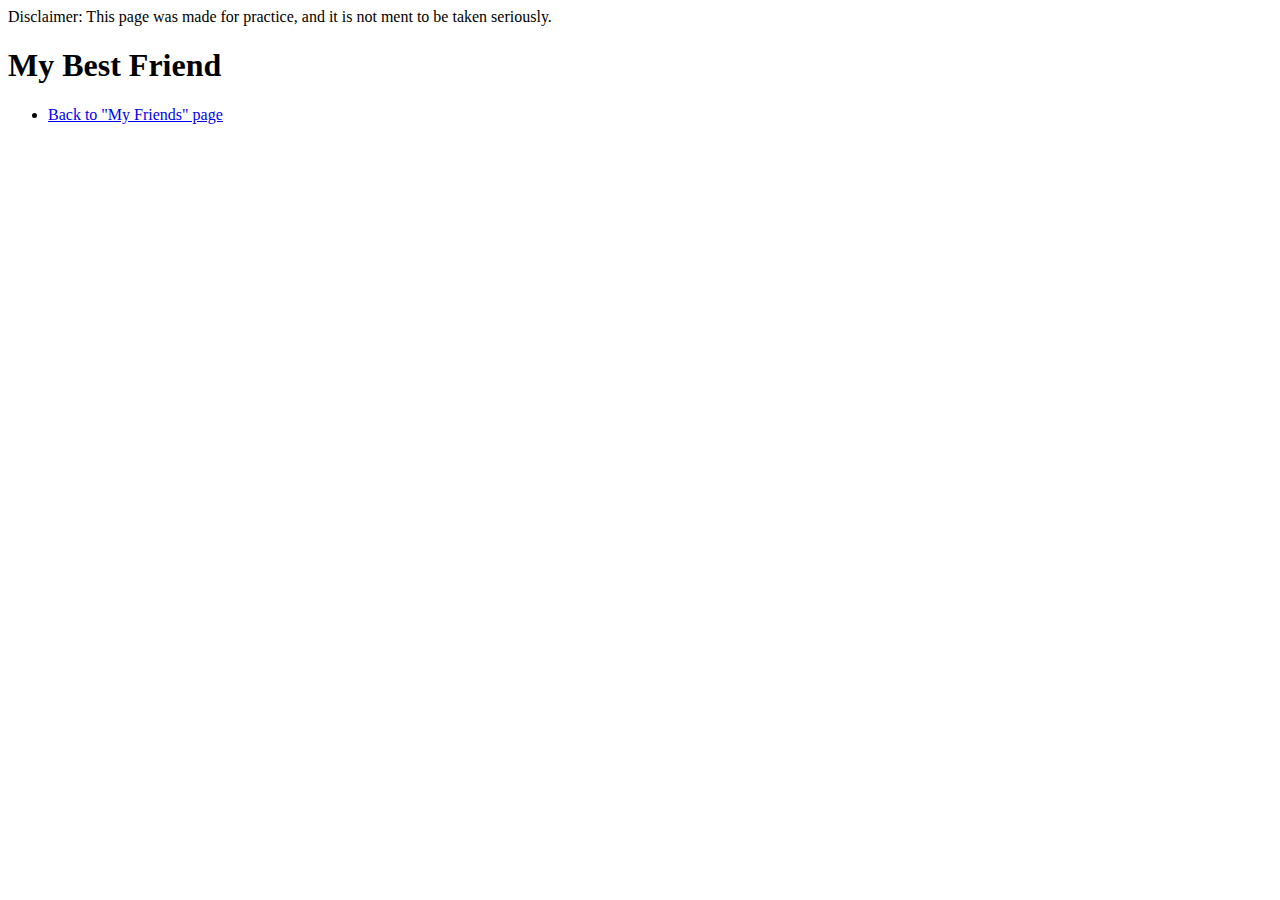
==== camden.html @ 3559b43b "Finished Madison's bio and added camden.html" ====
<!DOCTYPE html>
<html>
<head>
	<meta charset="utf-8">
	<title>Camden's article</title>
</head>
<body>
	<header>
		Disclaimer: This page was made for practice, and it is not ment to be taken seriously.
		<h1>My Best Friend</h1>
		<ul>
			<li><a href="index.html">Back to &quot;My Friends&quot; page</a></li>
		</ul>
	</header>
</body>
</html>
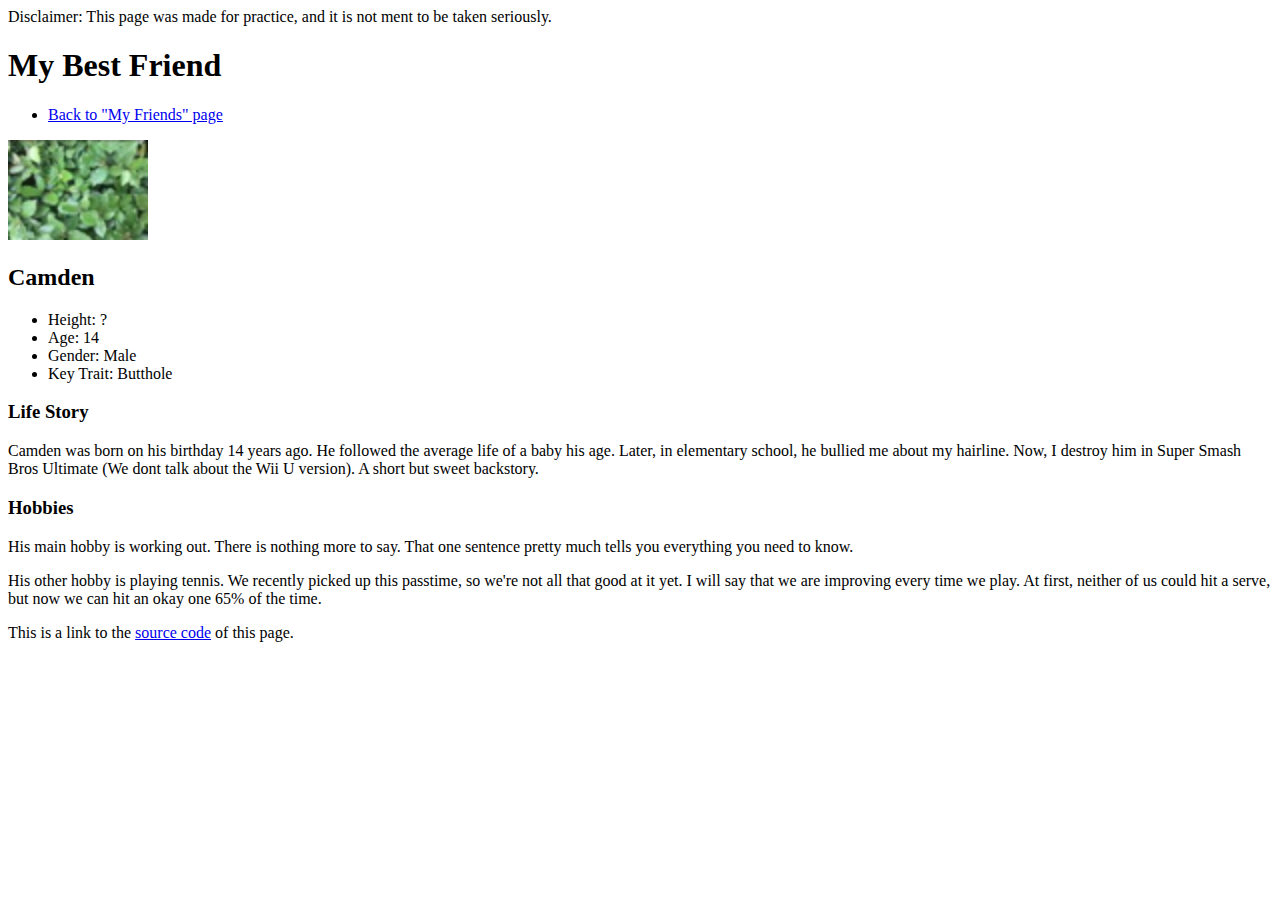
==== commit eba540b8: "Finished Page" ====
--- a/camden.html
+++ b/camden.html
@@ -12,5 +12,31 @@
 			<li><a href="index.html">Back to &quot;My Friends&quot; page</a></li>
 		</ul>
 	</header>
+	<div>
+		<img src="Screen Shot 2021-06-16 at 10.21.52 AM.png" width="140" height="100" alt="camden's photo">
+	</div>
+	<h2>Camden</h2>
+	<ul>
+		<li>Height: ?</li>
+		<li>Age: 14</li>
+		<li>Gender: Male</li>
+		<li>Key Trait: Butthole</li>
+	</ul>
+	<h3>Life Story</h3>
+	<p>
+		Camden was born on his birthday 14 years ago. He followed the average life of a baby his age. Later, in elementary school, he bullied me about my hairline. Now, I destroy him in Super Smash Bros Ultimate (We dont talk about the Wii U version). A short but sweet backstory.
+	</p>
+	<h3>Hobbies</h3>
+	<p>
+		His main hobby is working out. There is nothing more to say. That one sentence pretty much tells you everything you need to know.
+	</p>
+	<p>
+		His other hobby is playing tennis. We recently picked up this passtime, so we're not all that good at it yet. I will say that we are improving every time we play. At first, neither of us could hit a serve, but now we can hit an okay one 65% of the time.
+	</p>
+	<footer>
+		<span>This is a link to the </span>
+		<a href="https://github.com/IncertUsernameHere/friends-bio" target="_blank" title="Github link">source code</a>
+		<span>of this page.</span>
+	</footer>
 </body>
 </html>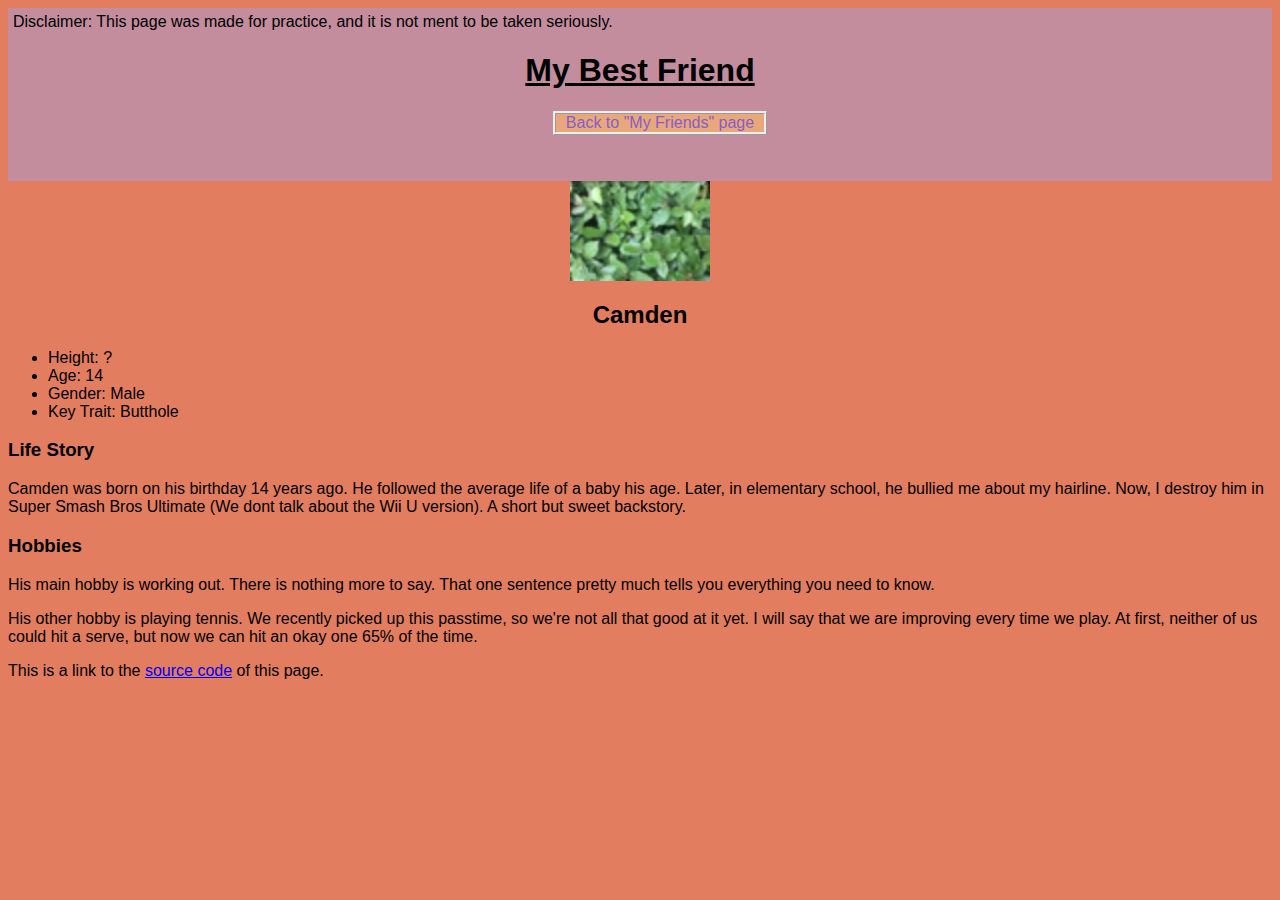
==== commit a2143766: "added some styleing" ====
--- a/camden.html
+++ b/camden.html
@@ -3,12 +3,13 @@
 <head>
 	<meta charset="utf-8">
 	<title>Camden's article</title>
+	<link rel="stylesheet" href="style.css">
 </head>
 <body>
 	<header>
 		Disclaimer: This page was made for practice, and it is not ment to be taken seriously.
 		<h1>My Best Friend</h1>
-		<ul>
+		<ul class="buttons">
 			<li><a href="index.html">Back to &quot;My Friends&quot; page</a></li>
 		</ul>
 	</header>
--- a/style.css
+++ b/style.css
@@ -0,0 +1,69 @@
+/* 
+#E27D60 : Red
+#855DCB : Blue
+#E8A87C : Orange
+#C38D9E : Purple
+#41B3A3 : Green
+ */
+
+/* Sections */
+html {
+	font-family: Arial, sans-serif;
+}
+
+body {
+	background-color: #E27D60;
+}
+
+header {
+	padding-right: 5px;
+	padding-left: 5px;
+	padding-top: 5px;
+	padding-bottom: 5px;
+	background-color: #C38D9E;
+}
+/* End Sections */
+
+/* List */
+ul.buttons {
+	list-style-type: none;
+	text-align: center;
+	padding-bottom: 25px;
+}
+
+ul.buttons > li {
+	display: inline-block;
+	text-align: center;
+	background-color: #E8A87C;
+	border-style: ridge;
+	padding-right: 10px;
+	padding-left: 10px;
+}
+
+ul.buttons > li:hover {
+	background-color: #E27D60;
+}
+
+li > a {
+	text-decoration: none;
+	color: #855DCB;
+}
+/* End List */
+
+/* Headings */
+h1 {
+	text-align: center;
+	text-decoration: underline;
+	font-weight: bold;
+}
+
+h2 {
+	text-align: center;
+}
+
+img {
+	display: block;
+  	margin-left: auto;
+	margin-right: auto;
+}
+/* End Headings */
